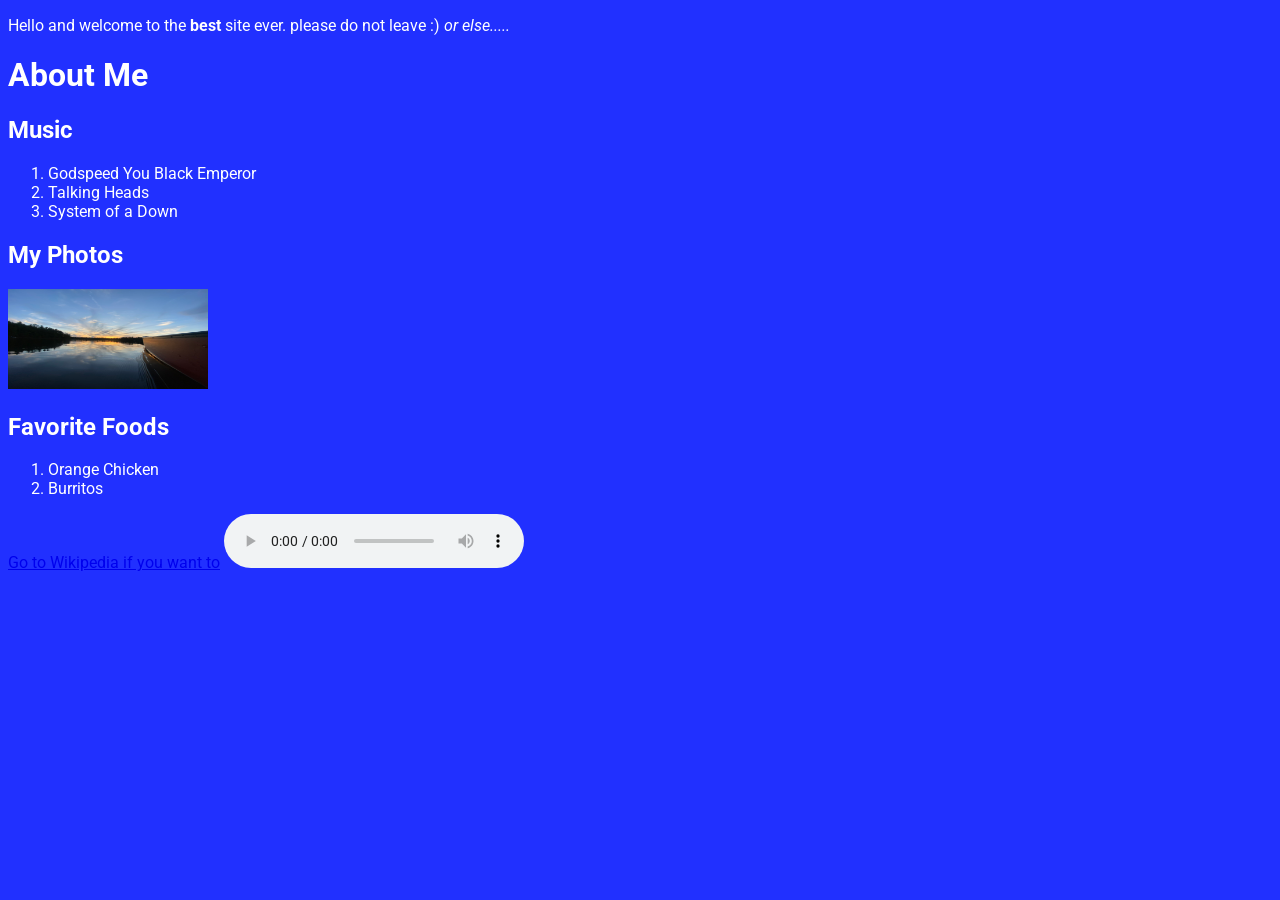
==== index.html @ 28e51ef3 "wikipeida" ====
<!DOCTYPE html>
<html lang="en">

<head>
    <meta charset="UTF-8">
    <meta name="viewport" content="width=device-width, initial-scale=1.0">
    <title>Document</title>
    <link rel="stylesheet" href="style.css">
    <link rel="preconnect" href="https://fonts.googleapis.com">
    <link rel="preconnect" href="https://fonts.gstatic.com" crossorigin>
    <link href="https://fonts.googleapis.com/css2?family=Roboto:ital,wght@0,100..900;1,100..900&display=swap" rel="stylesheet">
</head>

<body>
    <p>Hello and welcome to the <strong>best</strong> site ever. please do not leave :) <em>or else.....</em></p>
    <h1>About Me</h1>
    <h2>Music</h2>
    <ol>
        <li>Godspeed You Black Emperor</li>
        <li>Talking Heads</li>
        <li>System of a Down</li>
    </ol>
    <h2>My Photos</h2>
    <img src="cool boat.jpeg" alt="cool boat" width="200" height="100">
    <h2>Favorite Foods</h2>
    <ol>
        <li>Orange Chicken</li>
        <li>Burritos</li>
    </ol>
    <a href="https://en.wikipedia.org/wiki/Main_Page">Go to Wikipedia if you want to</a>
    <audio controls src="BeepBox-Song.wav"></audio>

</body>

</html>
---- style.css ----
html {
    --text: #ffffff;
    --background: #2130ff;
    --primary: #27c7e3;
    --secondary: #27c7e3;
    --accent: #27c7e3;
}

body {
    color: var(--text);
    background: var(--background);
    font-family: "Roboto"
}
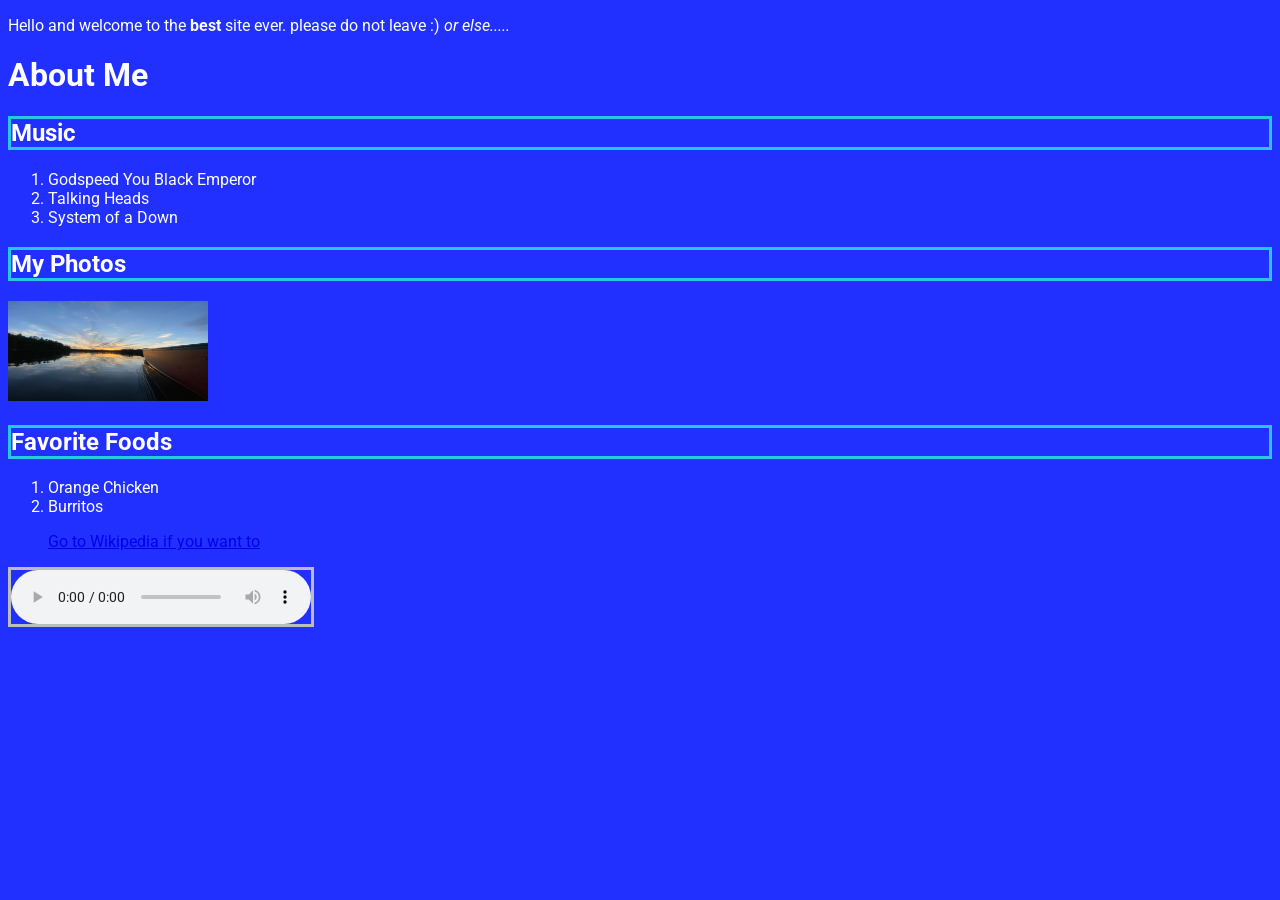
==== commit 6fd25a1a: "aaaaaa" ====
--- a/index.html
+++ b/index.html
@@ -27,7 +27,9 @@
         <li>Orange Chicken</li>
         <li>Burritos</li>
     </ol>
+    <ol>
     <a href="https://en.wikipedia.org/wiki/Main_Page">Go to Wikipedia if you want to</a>
+    </ol>
     <audio controls src="BeepBox-Song.wav"></audio>
 
 </body>
--- a/style.css
+++ b/style.css
@@ -3,7 +3,15 @@
     --background: #2130ff;
     --primary: #27c7e3;
     --secondary: #27c7e3;
-    --accent: #27c7e3;
+    --accent: #bcbcbc;
+}
+
+h2 {
+    border: solid var(--primary);
+}
+
+audio {
+    border: solid var(--accent);
 }
 
 body {
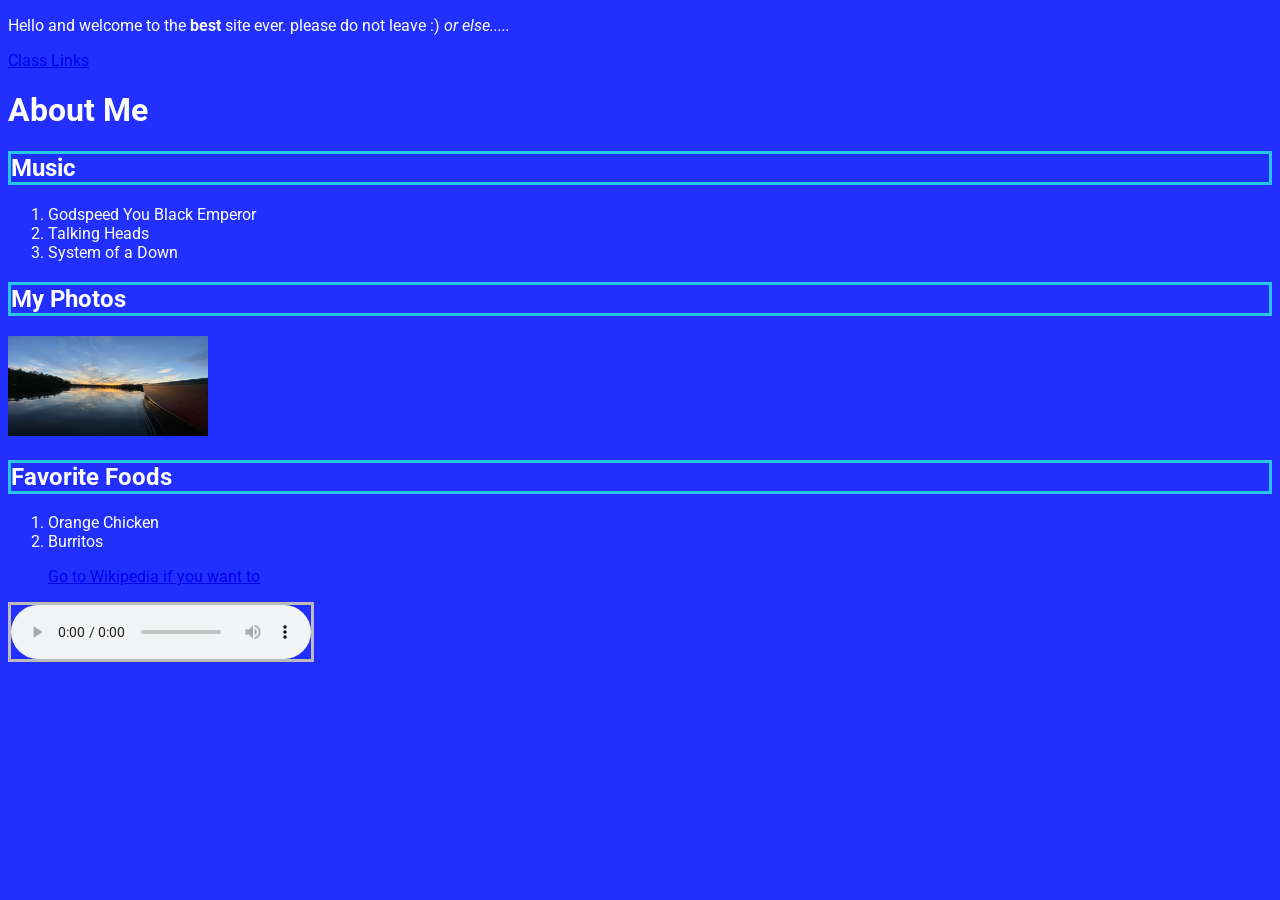
==== commit 3619b265: "TEHEHEHEHHEHEHEHEHE" ====
--- a/index.html
+++ b/index.html
@@ -13,6 +13,7 @@
 
 <body>
     <p>Hello and welcome to the <strong>best</strong> site ever. please do not leave :) <em>or else.....</em></p>
+    <a href="class_links.html">Class Links</a>
     <h1>About Me</h1>
     <h2>Music</h2>
     <ol>
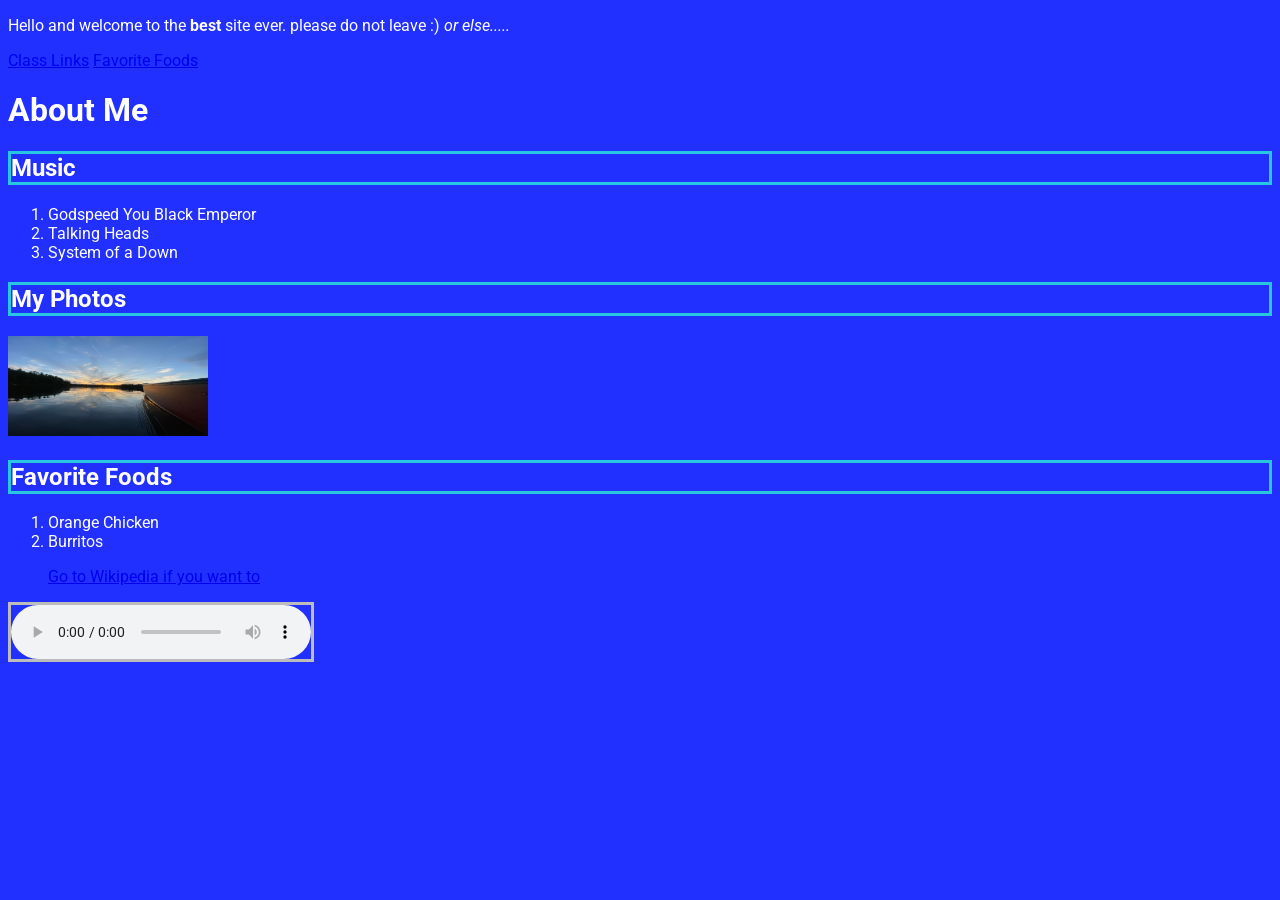
==== commit 5cd7b9ab: "moca aoba is the greatest character in fiction" ====
--- a/index.html
+++ b/index.html
@@ -14,6 +14,7 @@
 <body>
     <p>Hello and welcome to the <strong>best</strong> site ever. please do not leave :) <em>or else.....</em></p>
     <a href="class_links.html">Class Links</a>
+    <a href="class_links.html">Favorite Foods</a>
     <h1>About Me</h1>
     <h2>Music</h2>
     <ol>
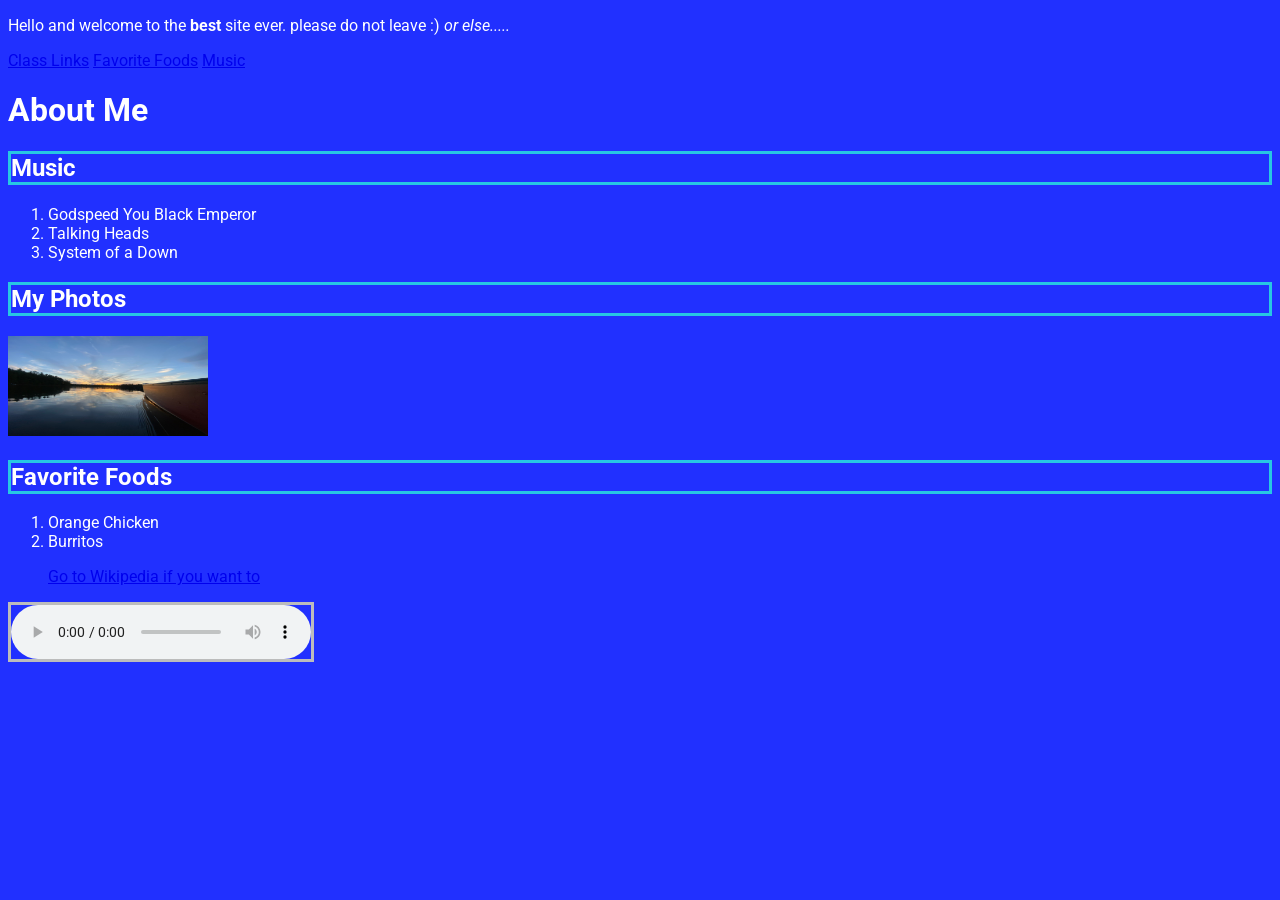
==== commit d6f1b1ad: "aaaaaaHAHHAHAHA" ====
--- a/index.html
+++ b/index.html
@@ -14,7 +14,8 @@
 <body>
     <p>Hello and welcome to the <strong>best</strong> site ever. please do not leave :) <em>or else.....</em></p>
     <a href="class_links.html">Class Links</a>
-    <a href="class_links.html">Favorite Foods</a>
+    <a href="foods.html">Favorite Foods</a>
+    <a href="music.html">Music</a>
     <h1>About Me</h1>
     <h2>Music</h2>
     <ol>
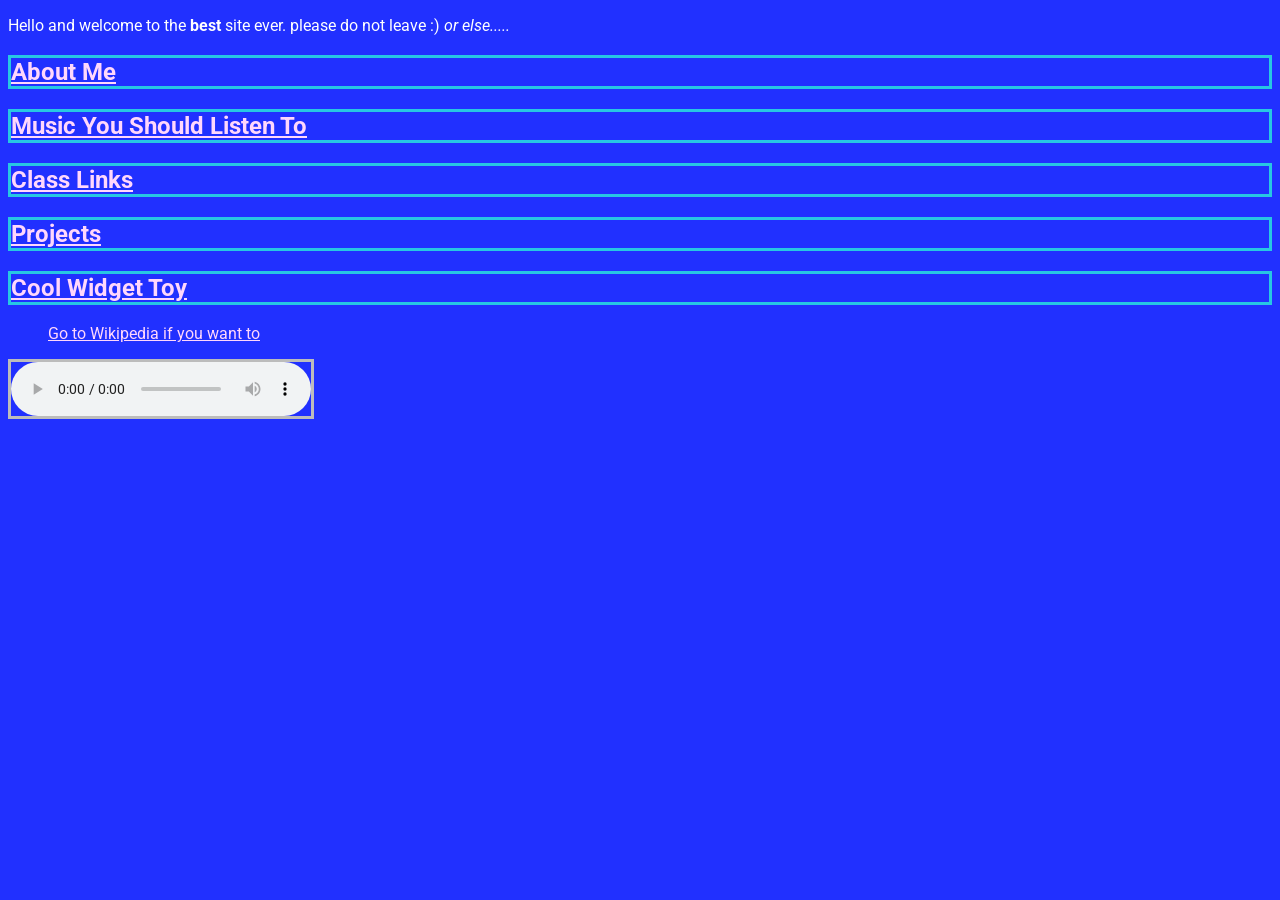
==== commit f72bfa99: "skibid" ====
--- a/index.html
+++ b/index.html
@@ -13,28 +13,17 @@
 
 <body>
     <p>Hello and welcome to the <strong>best</strong> site ever. please do not leave :) <em>or else.....</em></p>
-    <a href="class_links.html">Class Links</a>
-    <a href="foods.html">Favorite Foods</a>
-    <a href="music.html">Music</a>
-    <h1>About Me</h1>
-    <h2>Music</h2>
-    <ol>
-        <li>Godspeed You Black Emperor</li>
-        <li>Talking Heads</li>
-        <li>System of a Down</li>
-    </ol>
-    <h2>My Photos</h2>
-    <img src="cool boat.jpeg" alt="cool boat" width="200" height="100">
-    <h2>Favorite Foods</h2>
-    <ol>
-        <li>Orange Chicken</li>
-        <li>Burritos</li>
-    </ol>
+
+    <h2><a href="foods.html">About Me</a></h2>
+    <h2><a href="music.html">Music You Should Listen To</a></h2>
+    <h2><a href="class_links.html">Class Links</a></h2>
+    <h2><a href="class_links.html">Projects</a></h2>
+    <h2><a href="widget.html">Cool Widget Toy</a></h2>
+
     <ol>
     <a href="https://en.wikipedia.org/wiki/Main_Page">Go to Wikipedia if you want to</a>
     </ol>
     <audio controls src="BeepBox-Song.wav"></audio>
-
 </body>
 
 </html>
--- a/style.css
+++ b/style.css
@@ -5,6 +5,14 @@
     --secondary: #27c7e3;
     --accent: #bcbcbc;
 }
+
+ a:link {
+      color: #ffd7fc; /* Or any other color value like #0000FF, rgb(0,0,255) */
+    }
+
+ a:visited {
+      color: #fff2f9;
+    }
 
 h2 {
     border: solid var(--primary);
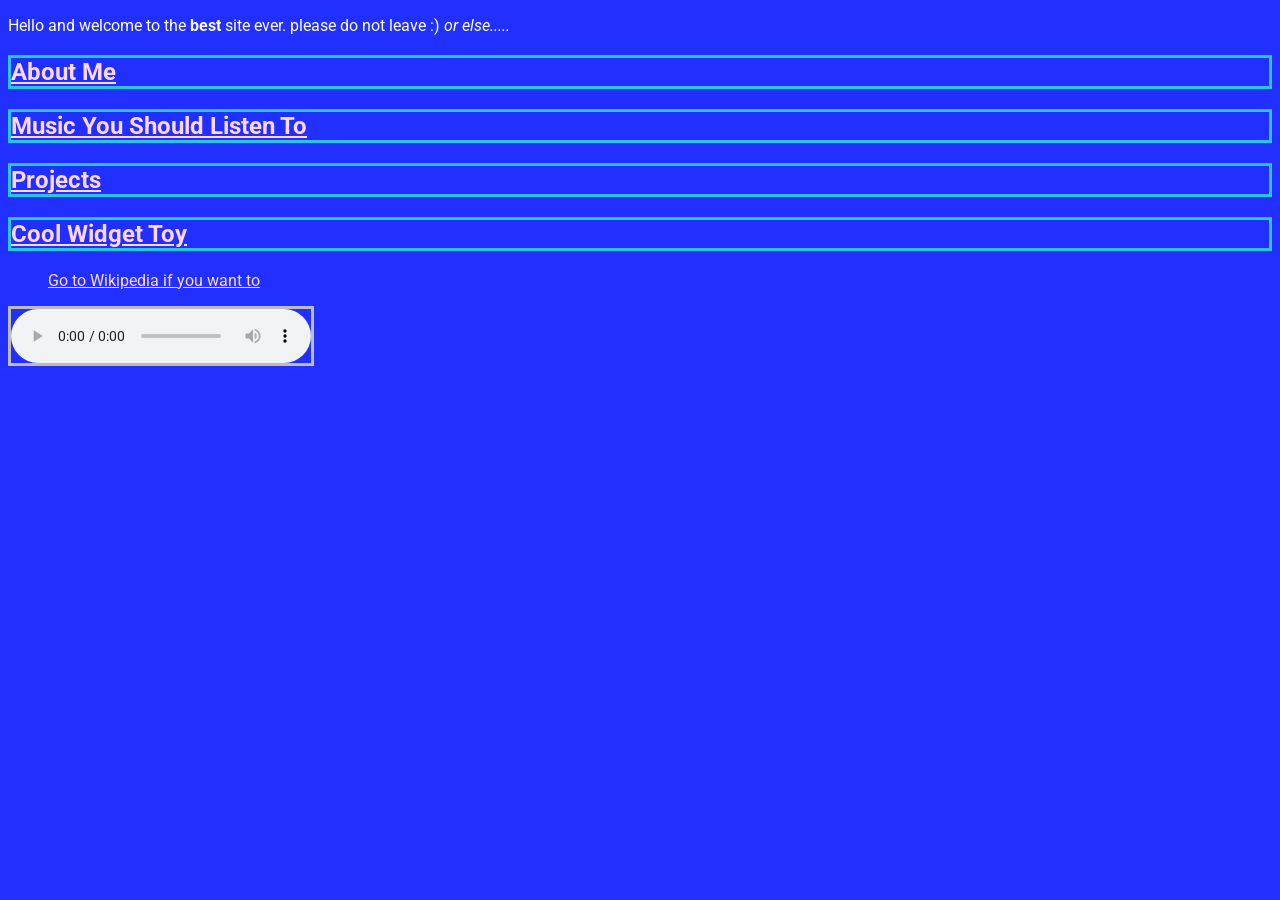
==== commit 881d124b: "uhxhvuhuvdbjxv bhk" ====
--- a/index.html
+++ b/index.html
@@ -16,7 +16,6 @@
 
     <h2><a href="foods.html">About Me</a></h2>
     <h2><a href="music.html">Music You Should Listen To</a></h2>
-    <h2><a href="class_links.html">Class Links</a></h2>
     <h2><a href="class_links.html">Projects</a></h2>
     <h2><a href="widget.html">Cool Widget Toy</a></h2>
 
